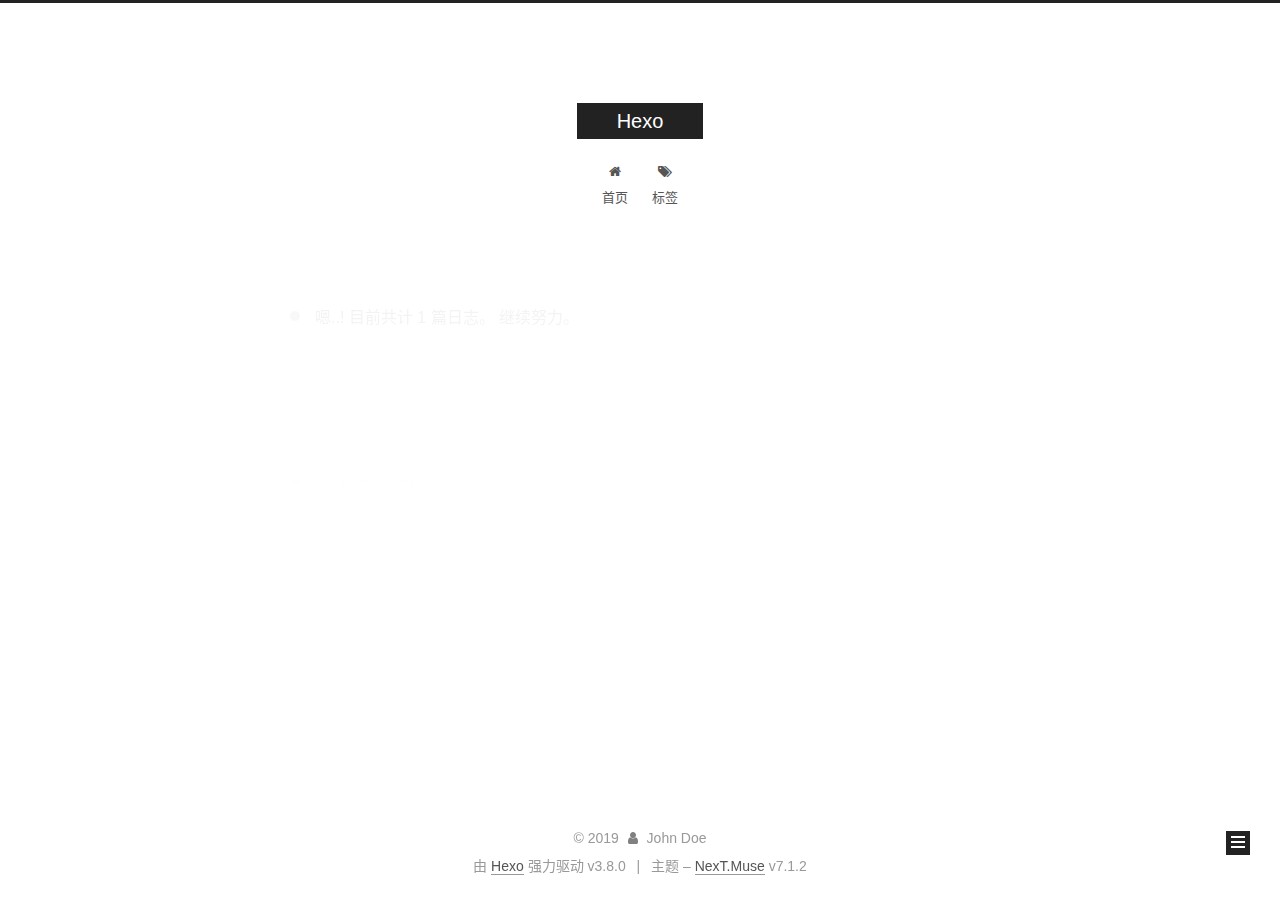
==== archives/index.html @ 029c01fc "Site updated: 2019-06-04 16:49:03" ====
<!DOCTYPE html>












  


<html class="theme-next muse use-motion" lang="zh-CN">
<head><meta name="generator" content="Hexo 3.8.0">
  <meta charset="UTF-8">
<meta http-equiv="X-UA-Compatible" content="IE=edge">
<meta name="viewport" content="width=device-width, initial-scale=1, maximum-scale=2">
<meta name="theme-color" content="#222">
























<link rel="stylesheet" href="/lib/font-awesome/css/font-awesome.min.css?v=4.6.2">

<link rel="stylesheet" href="/css/main.css?v=7.1.2">


  <link rel="apple-touch-icon" sizes="180x180" href="/images/apple-touch-icon-next.png?v=7.1.2">


  <link rel="icon" type="image/png" sizes="32x32" href="/images/favicon-32x32-next.png?v=7.1.2">


  <link rel="icon" type="image/png" sizes="16x16" href="/images/favicon-16x16-next.png?v=7.1.2">


  <link rel="mask-icon" href="/images/logo.svg?v=7.1.2" color="#222">







<script id="hexo.configurations">
  var NexT = window.NexT || {};
  var CONFIG = {
    root: '/',
    scheme: 'Muse',
    version: '7.1.2',
    sidebar: {"position":"left","display":"always","offset":12,"onmobile":false,"dimmer":false},
    back2top: true,
    back2top_sidebar: false,
    fancybox: false,
    fastclick: false,
    lazyload: false,
    tabs: true,
    motion: {"enable":true,"async":false,"transition":{"post_block":"fadeIn","post_header":"slideDownIn","post_body":"slideDownIn","coll_header":"slideLeftIn","sidebar":"slideUpIn"}},
    algolia: {
      applicationID: '',
      apiKey: '',
      indexName: '',
      hits: {"per_page":10},
      labels: {"input_placeholder":"Search for Posts","hits_empty":"We didn't find any results for the search: ${query}","hits_stats":"${hits} results found in ${time} ms"}
    }
  };
</script>


  




  <meta property="og:type" content="website">
<meta property="og:title" content="Hexo">
<meta property="og:url" content="http://yoursite.com/archives/index.html">
<meta property="og:site_name" content="Hexo">
<meta property="og:locale" content="zh-CN">
<meta name="twitter:card" content="summary">
<meta name="twitter:title" content="Hexo">





  
  
  <link rel="canonical" href="http://yoursite.com/archives/">



<script id="page.configurations">
  CONFIG.page = {
    sidebar: "",
  };
</script>

  <title>归档 | Hexo</title>
  












  <noscript>
  <style>
  .use-motion .motion-element,
  .use-motion .brand,
  .use-motion .menu-item,
  .sidebar-inner,
  .use-motion .post-block,
  .use-motion .pagination,
  .use-motion .comments,
  .use-motion .post-header,
  .use-motion .post-body,
  .use-motion .collection-title { opacity: initial; }

  .use-motion .logo,
  .use-motion .site-title,
  .use-motion .site-subtitle {
    opacity: initial;
    top: initial;
  }

  .use-motion .logo-line-before i { left: initial; }
  .use-motion .logo-line-after i { right: initial; }
  </style>
</noscript>

</head>

<body itemscope itemtype="http://schema.org/WebPage" lang="zh-CN">

  
  
    
  

  <div class="container sidebar-position-left page-archive">
    <div class="headband"></div>

    <header id="header" class="header" itemscope itemtype="http://schema.org/WPHeader">
      <div class="header-inner"><div class="site-brand-wrapper">
  <div class="site-meta">
    

    <div class="custom-logo-site-title">
      <a href="/" class="brand" rel="start">
        <span class="logo-line-before"><i></i></span>
        <span class="site-title">Hexo</span>
        <span class="logo-line-after"><i></i></span>
      </a>
    </div>
    
    
  </div>

  <div class="site-nav-toggle">
    <button aria-label="切换导航栏">
      <span class="btn-bar"></span>
      <span class="btn-bar"></span>
      <span class="btn-bar"></span>
    </button>
  </div>
</div>



<nav class="site-nav">
  
    <ul id="menu" class="menu">
      
        
        
        
          
          <li class="menu-item menu-item-home">

    
    
    
      
    

    

    <a href="/" rel="section"><i class="menu-item-icon fa fa-fw fa-home"></i> <br>首页</a>

  </li>
        
        
        
          
          <li class="menu-item menu-item-tags">

    
    
    
      
    

    

    <a href="/tags/" rel="section"><i class="menu-item-icon fa fa-fw fa-tags"></i> <br>标签</a>

  </li>

      
      
    </ul>
  

  
    

    
    
      
      
    
      
      
    
    

  


  

  
</nav>



  



</div>
    </header>

    


    <main id="main" class="main">
      <div class="main-inner">
        <div class="content-wrap">
          
          <div id="content" class="content">
            

  
  
  
  <div class="post-block archive">
    <div id="posts" class="posts-collapse">
      <span class="archive-move-on"></span>

      
      <span class="archive-page-counter">
        
        
        
          
        
        嗯..! 目前共计 1 篇日志。 继续努力。
      </span>
      

      

        
        
        

        
          
          <div class="collection-title">
            <h1 class="archive-year" id="archive-year-2019">2019</h1>
          </div>
        
        

        

  <article class="post post-type-normal" itemscope itemtype="http://schema.org/Article">
    <header class="post-header">

      <h2 class="post-title">
        
          <a class="post-title-link" href="/2019/06/04/FirstPage/" itemprop="url">
            
              <span itemprop="name">FirstPage</span>
            
          </a>
        
      </h2>

      <div class="post-meta">
        <time class="post-time" itemprop="dateCreated" datetime="2019-06-04T15:09:32+08:00" content="2019-06-04">
          06-04
        </time>
      </div>

    </header>
  </article>



      

    </div>
  </div>
  
  
  

  



          </div>
          

        </div>
        
          
  
  <div class="sidebar-toggle">
    <div class="sidebar-toggle-line-wrap">
      <span class="sidebar-toggle-line sidebar-toggle-line-first"></span>
      <span class="sidebar-toggle-line sidebar-toggle-line-middle"></span>
      <span class="sidebar-toggle-line sidebar-toggle-line-last"></span>
    </div>
  </div>

  <aside id="sidebar" class="sidebar">
    <div class="sidebar-inner">

      

      

      <div class="site-overview-wrap sidebar-panel sidebar-panel-active">
        <div class="site-overview">
          <div class="site-author motion-element" itemprop="author" itemscope itemtype="http://schema.org/Person">
            
              <p class="site-author-name" itemprop="name">John Doe</p>
              <div class="site-description motion-element" itemprop="description"></div>
          </div>

          
            <nav class="site-state motion-element">
              
                <div class="site-state-item site-state-posts">
                
                  <a href="/archives">
                
                    <span class="site-state-item-count">1</span>
                    <span class="site-state-item-name">日志</span>
                  </a>
                </div>
              

              

              
            </nav>
          

          

          

          

          

          
          

          
            
          
          

        </div>
      </div>

      

      

    </div>
  </aside>
  


        
      </div>
    </main>

    <footer id="footer" class="footer">
      <div class="footer-inner">
        <div class="copyright">&copy; <span itemprop="copyrightYear">2019</span>
  <span class="with-love" id="animate">
    <i class="fa fa-user"></i>
  </span>
  <span class="author" itemprop="copyrightHolder">John Doe</span>

  

  
</div>


  <div class="powered-by">由 <a href="https://hexo.io" class="theme-link" rel="noopener" target="_blank">Hexo</a> 强力驱动 v3.8.0</div>



  <span class="post-meta-divider">|</span>



  <div class="theme-info">主题 – <a href="https://theme-next.org" class="theme-link" rel="noopener" target="_blank">NexT.Muse</a> v7.1.2</div>




        








        
      </div>
    </footer>

    
      <div class="back-to-top">
        <i class="fa fa-arrow-up"></i>
        
      </div>
    

    

    

    
  </div>

  

<script>
  if (Object.prototype.toString.call(window.Promise) !== '[object Function]') {
    window.Promise = null;
  }
</script>


























  
  <script src="/lib/jquery/index.js?v=2.1.3"></script>

  
  <script src="/lib/velocity/velocity.min.js?v=1.2.1"></script>

  
  <script src="/lib/velocity/velocity.ui.min.js?v=1.2.1"></script>


  


  <script src="/js/utils.js?v=7.1.2"></script>

  <script src="/js/motion.js?v=7.1.2"></script>



  
  


  <script src="/js/schemes/muse.js?v=7.1.2"></script>



  

  


  <script src="/js/next-boot.js?v=7.1.2"></script>


  

  

  

  



  




  

  

  

  

  

  

  

  

  

  

  

  

  

  

</body>
</html>
---- css/main.css ----
/* normalize.css v8.0.1 | MIT License | github.com/necolas/normalize.css */
html {
  line-height: 1.15; /* 1 */
  -webkit-text-size-adjust: 100%; /* 2 */
}
body {
  margin: 0;
}
main {
  display: block;
}
h1 {
  font-size: 2em;
  margin: 0.67em 0;
}
hr {
  box-sizing: content-box; /* 1 */
  height: 0; /* 1 */
  overflow: visible; /* 2 */
}
pre {
  font-family: monospace, monospace; /* 1 */
  font-size: 1em; /* 2 */
}
a {
  background-color: transparent;
}
abbr[title] {
  border-bottom: none; /* 1 */
  text-decoration: underline; /* 2 */
  text-decoration: underline dotted; /* 2 */
}
b,
strong {
  font-weight: bolder;
}
code,
kbd,
samp {
  font-family: monospace, monospace; /* 1 */
  font-size: 1em; /* 2 */
}
small {
  font-size: 80%;
}
sub,
sup {
  font-size: 75%;
  line-height: 0;
  position: relative;
  vertical-align: baseline;
}
sub {
  bottom: -0.25em;
}
sup {
  top: -0.5em;
}
img {
  border-style: none;
}
button,
input,
optgroup,
select,
textarea {
  font-family: inherit; /* 1 */
  font-size: 100%; /* 1 */
  line-height: 1.15; /* 1 */
  margin: 0; /* 2 */
}
button,
input {
/* 1 */
  overflow: visible;
}
button,
select {
/* 1 */
  text-transform: none;
}
button,
[type="button"],
[type="reset"],
[type="submit"] {
  -webkit-appearance: button;
}
button::-moz-focus-inner,
[type="button"]::-moz-focus-inner,
[type="reset"]::-moz-focus-inner,
[type="submit"]::-moz-focus-inner {
  border-style: none;
  padding: 0;
}
button:-moz-focusring,
[type="button"]:-moz-focusring,
[type="reset"]:-moz-focusring,
[type="submit"]:-moz-focusring {
  outline: 1px dotted ButtonText;
}
fieldset {
  padding: 0.35em 0.75em 0.625em;
}
legend {
  box-sizing: border-box; /* 1 */
  color: inherit; /* 2 */
  display: table; /* 1 */
  max-width: 100%; /* 1 */
  padding: 0; /* 3 */
  white-space: normal; /* 1 */
}
progress {
  vertical-align: baseline;
}
textarea {
  overflow: auto;
}
[type="checkbox"],
[type="radio"] {
  box-sizing: border-box; /* 1 */
  padding: 0; /* 2 */
}
[type="number"]::-webkit-inner-spin-button,
[type="number"]::-webkit-outer-spin-button {
  height: auto;
}
[type="search"] {
  -webkit-appearance: textfield; /* 1 */
  outline-offset: -2px; /* 2 */
}
[type="search"]::-webkit-search-decoration {
  -webkit-appearance: none;
}
::-webkit-file-upload-button {
  -webkit-appearance: button; /* 1 */
  font: inherit; /* 2 */
}
details {
  display: block;
}
summary {
  display: list-item;
}
template {
  display: none;
}
[hidden] {
  display: none;
}
::selection {
  background: #262a30;
  color: #fff;
}
body {
  position: relative;
  font-family: 'Lato', "PingFang SC", "Microsoft YaHei", sans-serif;
  font-size: 14px;
  line-height: 2;
  color: #555;
  background: #fff;
}
@media (max-width: 991px) {
  body {
    padding-right: 0 !important;
  }
}
@media (min-width: 1200px) {
  body {
    font-size: 16px;
  }
}
h1,
h2,
h3,
h4,
h5,
h6 {
  margin: 20px 0 15px;
  padding: 0;
  font-weight: bold;
  line-height: 1.5;
  font-family: 'Lato', "PingFang SC", "Microsoft YaHei", sans-serif;
}
h1 {
  font-size: 22px;
}
h1 code {
  font-size: 1em;
}
@media (max-width: 767px) {
  h1 {
    font-size: 18px;
  }
  h1 code {
    font-size: 1em;
  }
}
h2 {
  font-size: 20px;
}
h2 code {
  font-size: 1em;
}
@media (max-width: 767px) {
  h2 {
    font-size: 16px;
  }
  h2 code {
    font-size: 1em;
  }
}
h3 {
  font-size: 18px;
}
h3 code {
  font-size: 1em;
}
@media (max-width: 767px) {
  h3 {
    font-size: 14px;
  }
  h3 code {
    font-size: 1em;
  }
}
h4 {
  font-size: 16px;
}
h4 code {
  font-size: 1em;
}
@media (max-width: 767px) {
  h4 {
    font-size: 12px;
  }
  h4 code {
    font-size: 1em;
  }
}
h5 {
  font-size: 14px;
}
h5 code {
  font-size: 1em;
}
@media (max-width: 767px) {
  h5 {
    font-size: 10px;
  }
  h5 code {
    font-size: 1em;
  }
}
h6 {
  font-size: 12px;
}
h6 code {
  font-size: 1em;
}
@media (max-width: 767px) {
  h6 {
    font-size: 8px;
  }
  h6 code {
    font-size: 1em;
  }
}
p {
  margin: 0 0 20px 0;
}
a,
span.exturl {
  overflow-wrap: break-word;
  word-wrap: break-word;
  background-color: transparent;
  color: #555;
  text-decoration: none;
  outline: none;
  border-bottom: 1px solid #999;
  cursor: pointer;
}
a:hover,
span.exturl:hover {
  color: #222;
  border-bottom-color: #222;
}
video {
  max-width: 100%;
  display: block;
  margin-left: auto;
  margin-right: auto;
}
img {
  display: block;
  margin: auto;
  max-width: 100%;
  height: auto;
}
hr {
  margin: 40px 0;
  height: 3px;
  border: none;
  background-color: #ddd;
  background-image: repeating-linear-gradient(-45deg, #fff, #fff 4px, transparent 4px, transparent 8px);
}
blockquote {
  margin: 0;
  padding: 0 15px;
  color: #666;
  border-left: 4px solid #ddd;
}
blockquote cite::before {
  content: "-";
  padding: 0 5px;
}
dt {
  font-weight: 700;
}
dd {
  margin: 0;
  padding: 0;
}
kbd {
  border: 1px solid #ccc;
  border-radius: 0.2em;
  box-shadow: 0.1em 0.1em 0.2em rgba(0,0,0,0.1);
  background-color: #f9f9f9;
  font-family: inherit;
  background-image: linear-gradient(top, #eee, #fff, #eee);
  padding: 0.1em 0.3em;
  white-space: nowrap;
}
.text-left {
  text-align: left;
}
.text-center {
  text-align: center;
}
.text-right {
  text-align: right;
}
.text-justify {
  text-align: justify;
}
.text-nowrap {
  white-space: nowrap;
}
.text-lowercase {
  text-transform: lowercase;
}
.text-uppercase {
  text-transform: uppercase;
}
.text-capitalize {
  text-transform: capitalize;
}
.center-block {
  display: block;
  margin-left: auto;
  margin-right: auto;
}
.clearfix:before,
.clearfix:after {
  content: " ";
  display: table;
}
.clearfix:after {
  clear: both;
}
.pullquote {
  width: 45%;
}
.pullquote.left {
  float: left;
  margin-left: 5px;
  margin-right: 10px;
}
.pullquote.right {
  float: right;
  margin-left: 10px;
  margin-right: 5px;
}
.affix {
  position: fixed;
}
.translation {
  margin-top: -20px;
  font-size: 14px;
  color: #999;
}
.scrollbar-measure {
  width: 100px;
  height: 100px;
  overflow: scroll;
  position: absolute;
  top: -9999px;
}
.use-motion .motion-element {
  opacity: 0;
}
.table-container {
  margin: 20px 0;
  overflow: auto;
  -webkit-overflow-scrolling: touch;
}
.highlight .table-container {
  margin: 0px;
}
table {
  width: 100%;
  border-collapse: collapse;
  border-spacing: 0;
  font-size: 14px;
}
table > tbody > tr:nth-of-type(odd) {
  background-color: #f9f9f9;
}
table > tbody > tr:hover {
  background-color: #f5f5f5;
}
caption,
th,
td {
  padding: 8px;
  text-align: left;
  vertical-align: middle;
  font-weight: normal;
}
th,
td {
  border: 1px solid #ddd;
  border-bottom: 3px solid #ddd;
}
th {
  padding-bottom: 10px;
  font-weight: 700;
}
td {
  border-bottom-width: 1px;
}
html,
body {
  height: 100%;
}
.container {
  position: relative;
}
.header-inner {
  margin: 0 auto;
  padding: 100px 0 70px;
  width: 700px;
}
@media (min-width: 1200px) {
  .container .header-inner {
    width: 800px;
  }
}
@media (min-width: 1600px) {
  .container .header-inner {
    width: 900px;
  }
}
.main-inner {
  margin: 0 auto;
  width: 700px;
}
@media (min-width: 1200px) {
  .container .main-inner {
    width: 800px;
  }
}
@media (min-width: 1600px) {
  .container .main-inner {
    width: 900px;
  }
}
.footer {
  padding: 20px 0;
}
.footer-inner {
  box-sizing: border-box;
  margin: 0px auto;
  width: 700px;
}
@media (min-width: 1200px) {
  .container .footer-inner {
    width: 800px;
  }
}
@media (min-width: 1600px) {
  .container .footer-inner {
    width: 900px;
  }
}
pre,
.highlight {
  overflow: auto;
  margin: 20px 0;
  padding: 0;
  font-size: 14px;
  color: #4d4d4c;
  background: #f7f7f7;
  line-height: 1.6;
}
pre,
code {
  font-family: consolas, Menlo, "PingFang SC", "Microsoft YaHei", monospace;
}
code {
  overflow-wrap: break-word;
  word-wrap: break-word;
  padding: 2px 4px;
  color: #555;
  background: #eee;
  border-radius: 3px;
  font-size: 14px;
}
pre {
  padding: 10px;
}
pre code {
  padding: 0;
  color: #4d4d4c;
  background: none;
  text-shadow: none;
}
.highlight {
  border-radius: 1px;
}
.highlight pre {
  border: none;
  margin: 0;
  padding: 10px 0;
}
.highlight table {
  margin: 0;
  width: auto;
  border: none;
}
.highlight td {
  border: none;
  padding: 0;
}
.highlight figcaption {
  font-size: 1em;
  color: #4d4d4c;
  line-height: 1em;
  margin-bottom: 1em;
  margin: 0em;
  padding: 0.5em;
  background: #eee;
  border-bottom: 1px solid #e9e9e9;
}
.highlight figcaption:before,
.highlight figcaption:after {
  content: " ";
  display: table;
}
.highlight figcaption:after {
  clear: both;
}
.highlight figcaption a {
  float: right;
  color: #4d4d4c;
}
.highlight figcaption a:hover {
  border-bottom-color: #4d4d4c;
}
.highlight .gutter pre {
  padding-left: 10px;
  padding-right: 10px;
  color: #869194;
  text-align: right;
  background-color: #eff2f3;
}
.highlight .code pre {
  width: 100%;
  padding-left: 10px;
  padding-right: 10px;
  background-color: #f7f7f7;
}
.highlight .line {
  height: 20px;
}
.gutter {
  -webkit-user-select: none;
  -moz-user-select: none;
  -ms-user-select: none;
  user-select: none;
}
.gist table {
  width: auto;
}
.gist table td {
  border: none;
}
pre .deletion {
  background: #fdd;
}
pre .addition {
  background: #dfd;
}
pre .meta {
  color: #8959a8;
}
pre .comment {
  color: #8e908c;
}
pre .variable,
pre .attribute,
pre .tag,
pre .name,
pre .regexp,
pre .ruby .constant,
pre .xml .tag .title,
pre .xml .pi,
pre .xml .doctype,
pre .html .doctype,
pre .css .id,
pre .css .class,
pre .css .pseudo {
  color: #c82829;
}
pre .number,
pre .preprocessor,
pre .built_in,
pre .builtin-name,
pre .literal,
pre .params,
pre .constant,
pre .command {
  color: #f5871f;
}
pre .ruby .class .title,
pre .css .rules .attribute,
pre .string,
pre .symbol,
pre .value,
pre .inheritance,
pre .header,
pre .ruby .symbol,
pre .xml .cdata,
pre .special,
pre .formula {
  color: #718c00;
}
pre .title,
pre .css .hexcolor {
  color: #3e999f;
}
pre .function,
pre .python .decorator,
pre .python .title,
pre .ruby .function .title,
pre .ruby .title .keyword,
pre .perl .sub,
pre .javascript .title,
pre .coffeescript .title {
  color: #4271ae;
}
pre .keyword,
pre .javascript .function {
  color: #8959a8;
}
.posts-expand .post-body img.full-image {
  border: none;
}
.blockquote-center,
.page-home .post-type-quote blockquote,
.page-post-detail .post-type-quote blockquote {
  position: relative;
  margin: 40px 0;
  padding: 0;
  border-left: none;
  text-align: center;
}
.blockquote-center::before,
.page-home .post-type-quote blockquote::before,
.page-post-detail .post-type-quote blockquote::before,
.blockquote-center::after,
.page-home .post-type-quote blockquote::after,
.page-post-detail .post-type-quote blockquote::after {
  position: absolute;
  content: ' ';
  display: block;
  width: 100%;
  height: 24px;
  opacity: 0.2;
  background-repeat: no-repeat;
  background-position: 0 -6px;
  background-size: 22px 22px;
}
.blockquote-center::before,
.page-home .post-type-quote blockquote::before,
.page-post-detail .post-type-quote blockquote::before {
  top: -20px;
  background-image: url("../images/quote-l.svg");
  border-top: 1px solid #ccc;
}
.blockquote-center::after,
.page-home .post-type-quote blockquote::after,
.page-post-detail .post-type-quote blockquote::after {
  bottom: -20px;
  background-image: url("../images/quote-r.svg");
  border-bottom: 1px solid #ccc;
  background-position: 100% 8px;
}
.blockquote-center p,
.page-home .post-type-quote blockquote p,
.page-post-detail .post-type-quote blockquote p,
.blockquote-center div,
.page-home .post-type-quote blockquote div,
.page-post-detail .post-type-quote blockquote div {
  text-align: center;
}
.post .post-body .group-picture img {
  box-sizing: border-box;
  padding: 0 3px;
  border: none;
}
.post .group-picture-row {
  overflow: hidden;
  margin-top: 6px;
}
.post .group-picture-row:first-child {
  margin-top: 0;
}
.post .group-picture-column {
  float: left;
}
.page-post-detail .post-body .group-picture-column {
  float: none;
  margin-top: 10px;
  width: auto !important;
}
.page-post-detail .post-body .group-picture-column img {
  margin: 0 auto;
}
.page-archive .group-picture-container {
  overflow: hidden;
}
.page-archive .group-picture-row {
  float: left;
}
.page-archive .group-picture-row:first-child {
  margin-top: 6px;
}
.page-archive .group-picture-column {
  max-width: 150px;
  max-height: 150px;
}
.post-body .label {
  display: inline;
  padding: 0 2px;
}
.post-body .label.default {
  background-color: #f0f0f0;
}
.post-body .label.primary {
  background-color: #efe6f7;
}
.post-body .label.info {
  background-color: #e5f2f8;
}
.post-body .label.success {
  background-color: #e7f4e9;
}
.post-body .label.warning {
  background-color: #fcf6e1;
}
.post-body .label.danger {
  background-color: #fae8eb;
}
.post-body .note {
  position: relative;
  padding: 15px;
  margin-bottom: 20px;
  border: 1px solid #eee;
  border-left-width: 5px;
  border-radius: 3px;
}
.post-body .note h2,
.post-body .note h3,
.post-body .note h4,
.post-body .note h5,
.post-body .note h6 {
  margin-top: 0;
  margin-bottom: 0;
  border-bottom: initial;
  padding-top: 0 !important;
}
.post-body .note p:first-child,
.post-body .note ul:first-child,
.post-body .note ol:first-child,
.post-body .note table:first-child,
.post-body .note pre:first-child,
.post-body .note blockquote:first-child {
  margin-top: 0;
}
.post-body .note p:last-child,
.post-body .note ul:last-child,
.post-body .note ol:last-child,
.post-body .note table:last-child,
.post-body .note pre:last-child,
.post-body .note blockquote:last-child {
  margin-bottom: 0;
}
.post-body .note.default {
  border-left-color: #777;
}
.post-body .note.default h2,
.post-body .note.default h3,
.post-body .note.default h4,
.post-body .note.default h5,
.post-body .note.default h6 {
  color: #777;
}
.post-body .note.primary {
  border-left-color: #6f42c1;
}
.post-body .note.primary h2,
.post-body .note.primary h3,
.post-body .note.primary h4,
.post-body .note.primary h5,
.post-body .note.primary h6 {
  color: #6f42c1;
}
.post-body .note.info {
  border-left-color: #428bca;
}
.post-body .note.info h2,
.post-body .note.info h3,
.post-body .note.info h4,
.post-body .note.info h5,
.post-body .note.info h6 {
  color: #428bca;
}
.post-body .note.success {
  border-left-color: #5cb85c;
}
.post-body .note.success h2,
.post-body .note.success h3,
.post-body .note.success h4,
.post-body .note.success h5,
.post-body .note.success h6 {
  color: #5cb85c;
}
.post-body .note.warning {
  border-left-color: #f0ad4e;
}
.post-body .note.warning h2,
.post-body .note.warning h3,
.post-body .note.warning h4,
.post-body .note.warning h5,
.post-body .note.warning h6 {
  color: #f0ad4e;
}
.post-body .note.danger {
  border-left-color: #d9534f;
}
.post-body .note.danger h2,
.post-body .note.danger h3,
.post-body .note.danger h4,
.post-body .note.danger h5,
.post-body .note.danger h6 {
  color: #d9534f;
}
.post-body .tabs {
  position: relative;
  display: block;
  margin-bottom: 20px;
  padding-top: 10px;
}
.post-body .tabs ul.nav-tabs {
  margin: 0;
  padding: 0;
  display: flex;
  flex-wrap: wrap;
  margin-bottom: -1px;
}
@media (max-width: 413px) {
  .post-body .tabs ul.nav-tabs {
    display: block;
    margin-bottom: 5px;
  }
}
.post-body .tabs ul.nav-tabs li.tab {
  flex-grow: 1;
  list-style-type: none;
  border-top: 3px solid transparent;
  border-right: 1px solid transparent;
  border-bottom: 1px solid #ddd;
  border-left: 1px solid transparent;
}
@media (max-width: 413px) {
  .post-body .tabs ul.nav-tabs li.tab {
    border-top: 1px solid transparent;
    border-right: 1px solid transparent;
    border-bottom: 1px solid transparent;
    border-left: 3px solid transparent;
  }
}
.post-body .tabs ul.nav-tabs li.tab a {
  text-align: center;
  outline: 0;
  border-bottom: initial;
  display: block;
  line-height: 1.8em;
  padding: 0.25em 0.75em;
  transition-duration: 0.2s;
  transition-timing-function: ease-out;
  transition-delay: 0s;
}
.post-body .tabs ul.nav-tabs li.tab a i {
  width: 1.285714285714286em;
}
.post-body .tabs ul.nav-tabs li.tab.active {
  border-top: 3px solid #fc6423;
  border-right: 1px solid #ddd;
  border-bottom: 1px solid transparent;
  border-left: 1px solid #ddd;
}
@media (max-width: 413px) {
  .post-body .tabs ul.nav-tabs li.tab.active {
    border-top: 1px solid #ddd;
    border-right: 1px solid #ddd;
    border-bottom: 1px solid #ddd;
    border-left: 3px solid #fc6423;
  }
}
.post-body .tabs ul.nav-tabs li.tab.active a {
  cursor: default;
  color: #555;
}
.post-body .tabs .tab-content .tab-pane {
  border: 1px solid #ddd;
  padding: 20px 20px 0 20px;
}
.post-body .tabs .tab-content .tab-pane:not(.active) {
  display: none;
}
.post-body .tabs .tab-content .tab-pane.active {
  display: block;
}
.btn {
  display: inline-block;
  padding: 0 20px;
  font-size: 14px;
  color: #fff;
  background: #222;
  border: 2px solid #222;
  text-decoration: none;
  border-radius: 0;
  transition-property: background-color;
  transition-duration: 0.2s;
  transition-timing-function: ease-in-out;
  transition-delay: 0s;
  line-height: 2;
}
.btn:hover {
  border-color: #222;
  color: #222;
  background: #fff;
}
.btn +.btn {
  margin: 0 0 8px 8px;
}
.btn .fa-fw {
  width: 1.285714285714286em;
  text-align: left;
}
.btn-bar {
  display: block;
  width: 22px;
  height: 2px;
  background: #555;
  border-radius: 1px;
}
.btn-bar+.btn-bar {
  margin-top: 4px;
}
.pagination {
  margin: 120px 0 40px;
  text-align: center;
  border-top: 1px solid #eee;
}
.page-number-basic,
.pagination .prev,
.pagination .next,
.pagination .page-number,
.pagination .space {
  display: inline-block;
  position: relative;
  top: -1px;
  margin: 0 10px;
  padding: 0 11px;
}
@media (max-width: 767px) {
  .page-number-basic,
  .pagination .prev,
  .pagination .next,
  .pagination .page-number,
  .pagination .space {
    margin: 0 5px;
  }
}
.pagination .prev,
.pagination .next,
.pagination .page-number {
  border-bottom: 0;
  border-top: 1px solid #eee;
  transition-property: border-color;
  transition-duration: 0.2s;
  transition-timing-function: ease-in-out;
  transition-delay: 0s;
}
.pagination .prev:hover,
.pagination .next:hover,
.pagination .page-number:hover {
  border-top-color: #222;
}
.pagination .space {
  padding: 0;
  margin: 0;
}
.pagination .prev {
  margin-left: 0;
}
.pagination .next {
  margin-right: 0;
}
.pagination .page-number.current {
  color: #fff;
  background: #ccc;
  border-top-color: #ccc;
}
@media (max-width: 767px) {
  .pagination {
    border-top: none;
  }
  .pagination .prev,
  .pagination .next,
  .pagination .page-number {
    margin-bottom: 10px;
    border-top: 0;
    border-bottom: 1px solid #eee;
    padding: 0 10px;
  }
  .pagination .prev:hover,
  .pagination .next:hover,
  .pagination .page-number:hover {
    border-bottom-color: #222;
  }
}
.comments {
  margin: 60px 20px 0;
}
.back-to-top {
  box-sizing: border-box;
  position: fixed;
  bottom: -100px;
  right: 30px;
  z-index: 1050;
  padding: 0 6px;
  width: 24px;
  background: #222;
  font-size: 12px;
  opacity: 1;
  color: #fff;
  cursor: pointer;
  text-align: center;
  transition-property: bottom;
  transition-duration: 0.2s;
  transition-timing-function: ease-in-out;
  transition-delay: 0s;
}
.back-to-top.back-to-top-on {
  bottom: 19px;
}
@media (max-width: 991px) {
  .back-to-top {
    opacity: 0.8;
    right: 20px;
  }
}
.header {
  background: transparent;
}
.header-inner {
  position: relative;
}
.headband {
  height: 3px;
  background: #222;
}
.site-meta {
  margin: 0;
  text-align: center;
}
@media (max-width: 767px) {
  .site-meta {
    text-align: center;
  }
}
.brand {
  position: relative;
  display: inline-block;
  padding: 0 40px;
  color: #fff;
  background: #222;
  border-bottom: none;
}
.brand:hover {
  color: #fff;
}
.logo {
  display: inline-block;
  margin-right: 5px;
  line-height: 36px;
  vertical-align: top;
}
.site-title {
  display: inline-block;
  vertical-align: top;
  line-height: 36px;
  font-size: 20px;
  font-weight: normal;
  font-family: 'Lato', "PingFang SC", "Microsoft YaHei", sans-serif;
}
.site-subtitle {
  margin-top: 10px;
  font-size: 13px;
  color: #999;
}
.use-motion .brand {
  opacity: 0;
}
.use-motion .logo,
.use-motion .site-title,
.use-motion .site-subtitle,
.use-motion .custom-logo-image {
  opacity: 0;
  position: relative;
  top: -10px;
}
.site-nav-toggle {
  display: none;
  position: absolute;
  top: 10px;
  left: 10px;
}
@media (max-width: 767px) {
  .site-nav-toggle {
    display: block;
  }
}
.site-nav-toggle button {
  margin-top: 2px;
  padding: 9px 10px;
  background: transparent;
  border: none;
}
@media (max-width: 767px) {
  .site-nav {
    display: none;
    margin: 0 -10px;
    padding: 0 10px;
    clear: both;
    border-top: 1px solid #ddd;
  }
}
@media (min-width: 768px) and (max-width: 991px) {
  .site-nav {
    display: block !important;
  }
}
@media (min-width: 992px) {
  .site-nav {
    display: block !important;
  }
}
.menu {
  margin-top: 20px;
  padding-left: 0;
  text-align: center;
}
.menu .menu-item {
  display: inline-block;
  margin: 0 10px;
  list-style: none;
}
@media (max-width: 767px) {
  .menu .menu-item {
    margin-top: 10px;
  }
}
.menu .menu-item a,
.menu .menu-item span.exturl {
  display: block;
  font-size: 13px;
  line-height: inherit;
  border-bottom: 1px solid transparent;
  transition-property: border-color;
  transition-duration: 0.2s;
  transition-timing-function: ease-in-out;
  transition-delay: 0s;
}
.menu .menu-item a:hover,
.menu .menu-item span.exturl:hover {
  border-bottom-color: #222;
}
.menu .menu-item .fa {
  margin-right: 5px;
}
.use-motion .menu-item {
  opacity: 0;
}
.post-body {
  overflow-wrap: break-word;
  word-wrap: break-word;
  font-family: 'Lato', "PingFang SC", "Microsoft YaHei", sans-serif;
}
.post-body span.exturl .fa {
  font-size: 14px;
  margin-left: 4px;
}
.post-body .fancybox img {
  display: block !important;
  margin: 0 auto;
  cursor: pointer;
  cursor: zoom-in;
}
.post-body .image-caption,
.post-body .figure .caption {
  margin: -20px auto 15px;
  text-align: center;
  font-size: 14px;
  color: #999;
  font-weight: bold;
  line-height: 1;
}
.post-sticky-flag {
  display: inline-block;
  font-size: 16px;
  transform: rotate(30deg);
}
.use-motion .post-block,
.use-motion .pagination,
.use-motion .comments {
  opacity: 0;
}
.use-motion .post-header {
  opacity: 0;
}
.use-motion .post-body {
  opacity: 0;
}
.use-motion .collection-title {
  opacity: 0;
}
.posts-expand {
  padding-top: 40px;
}
@media (max-width: 767px) {
  .posts-expand {
    margin: 0 20px;
  }
  .post-body pre .gutter pre {
    padding-right: 10px;
  }
  .post-body .highlight {
    margin-left: 0px;
    margin-right: 0px;
    padding: 0;
  }
  .post-body .highlight .gutter pre {
    padding-right: 10px;
  }
}
@media (min-width: 992px) {
  .posts-expand .post-body {
    text-align: justify;
  }
}
@media (max-width: 991px) {
  .posts-expand .post-body {
    text-align: justify;
  }
}
.posts-expand .post-body h2,
.posts-expand .post-body h3,
.posts-expand .post-body h4,
.posts-expand .post-body h5,
.posts-expand .post-body h6 {
  padding-top: 10px;
}
.posts-expand .post-body h2 .header-anchor,
.posts-expand .post-body h3 .header-anchor,
.posts-expand .post-body h4 .header-anchor,
.posts-expand .post-body h5 .header-anchor,
.posts-expand .post-body h6 .header-anchor {
  float: right;
  margin-left: 10px;
  color: #ccc;
  border-bottom-style: none;
  visibility: hidden;
}
.posts-expand .post-body h2 .header-anchor:hover,
.posts-expand .post-body h3 .header-anchor:hover,
.posts-expand .post-body h4 .header-anchor:hover,
.posts-expand .post-body h5 .header-anchor:hover,
.posts-expand .post-body h6 .header-anchor:hover {
  color: inherit;
}
.posts-expand .post-body h2:hover .header-anchor,
.posts-expand .post-body h3:hover .header-anchor,
.posts-expand .post-body h4:hover .header-anchor,
.posts-expand .post-body h5:hover .header-anchor,
.posts-expand .post-body h6:hover .header-anchor {
  visibility: visible;
}
.posts-expand .post-body img {
  box-sizing: border-box;
  margin: 0 auto 25px;
  padding: 3px;
  border: 1px solid #ddd;
}
@media (max-width: 767px) {
  .posts-collapse {
    margin: 0 20px;
  }
  .posts-collapse .post-title,
  .posts-collapse .post-meta {
    display: block;
    width: auto;
    text-align: left;
  }
}
.posts-collapse {
  position: relative;
  z-index: 1010;
  margin-left: 55px;
}
.posts-collapse::after {
  content: " ";
  position: absolute;
  top: 20px;
  left: 0;
  margin-left: -2px;
  width: 4px;
  height: 100%;
  background: #f5f5f5;
  z-index: -1;
}
@media (max-width: 767px) {
  .posts-collapse {
    margin: 0 20px;
  }
}
.posts-collapse .collection-title {
  position: relative;
  margin: 60px 0;
}
.posts-collapse .collection-title h1,
.posts-collapse .collection-title h2 {
  margin-left: 20px;
}
.posts-collapse .collection-title small {
  color: #bbb;
  margin-left: 5px;
}
.posts-collapse .collection-title::before {
  content: " ";
  position: absolute;
  left: 0;
  top: 50%;
  margin-left: -4px;
  margin-top: -4px;
  width: 8px;
  height: 8px;
  background: #bbb;
  border-radius: 50%;
}
.posts-collapse .post {
  margin: 30px 0;
}
.posts-collapse .post-header {
  position: relative;
  transition-duration: 0.2s;
  transition-timing-function: ease-in-out;
  transition-delay: 0s;
  transition-property: border;
  border-bottom: 1px dashed #ccc;
}
.posts-collapse .post-header::before {
  content: " ";
  position: absolute;
  left: 0;
  top: 12px;
  width: 6px;
  height: 6px;
  margin-left: -4px;
  background: #bbb;
  border-radius: 50%;
  border: 1px solid #fff;
  transition-duration: 0.2s;
  transition-timing-function: ease-in-out;
  transition-delay: 0s;
  transition-property: background;
}
.posts-collapse .post-header:hover {
  border-bottom-color: #666;
}
.posts-collapse .post-header:hover::before {
  background: #222;
}
.posts-collapse .post-meta {
  position: absolute;
  font-size: 12px;
  left: 20px;
  top: 5px;
}
.posts-collapse .post-comments-count {
  display: none;
}
.posts-collapse .post-title {
  margin-left: 60px;
  font-size: 16px;
  font-weight: normal;
  line-height: inherit;
}
.posts-collapse .post-title::after {
  margin-left: 3px;
  opacity: 0.6;
}
.posts-collapse .post-title a,
.posts-collapse .post-title span.exturl {
  color: #666;
  border-bottom: none;
}
.page-home .post-type-quote .post-header,
.page-post-detail .post-type-quote .post-header,
.page-home .post-type-quote .post-tags,
.page-post-detail .post-type-quote .post-tags {
  display: none;
}
.posts-expand .post-title {
  overflow-wrap: break-word;
  word-wrap: break-word;
  text-align: center;
  font-weight: 400;
}
.posts-expand .post-title-link {
  display: inline-block;
  position: relative;
  color: #555;
  border-bottom: none;
  line-height: 1.2;
  vertical-align: top;
}
.posts-expand .post-title-link::before {
  content: "";
  position: absolute;
  width: 100%;
  height: 2px;
  bottom: 0;
  left: 0;
  background-color: #000;
  visibility: hidden;
  transform: scaleX(0);
  transition-duration: 0.2s;
  transition-timing-function: ease-in-out;
  transition-delay: 0s;
}
.posts-expand .post-title-link:hover::before {
  visibility: visible;
  transform: scaleX(1);
}
.posts-expand .post-title-link .fa {
  font-size: 20px;
  margin-left: 5px;
}
.posts-expand .post-meta {
  margin: 3px 0 60px 0;
  color: #999;
  font-family: 'Lato', "PingFang SC", "Microsoft YaHei", sans-serif;
  font-size: 12px;
  text-align: center;
}
.posts-expand .post-meta .post-category-list {
  display: inline-block;
  margin: 0;
  padding: 3px;
}
.posts-expand .post-meta .post-category-list-link {
  color: #999;
}
.posts-expand .post-meta .post-description {
  font-size: 14px;
  margin-top: 2px;
}
.posts-expand .post-meta time {
  border-bottom: 1px dashed #999;
  cursor: help;
}
.post-meta-divider {
  margin: 0 0.5em;
}
.post-meta-item-icon {
  margin-right: 3px;
}
@media (min-width: 768px) and (max-width: 991px) {
  .post-meta-item-icon {
    display: inline-block;
  }
}
@media (max-width: 767px) {
  .post-meta-item-icon {
    display: inline-block;
  }
}
@media (min-width: 768px) and (max-width: 991px) {
  .post-meta-item-text {
    display: none;
  }
}
@media (max-width: 767px) {
  .post-meta-item-text {
    display: none;
  }
}
.post-button {
  margin-top: 40px;
}
.posts-expand .post-tags {
  margin-top: 40px;
  text-align: center;
}
.posts-expand .post-tags a {
  display: inline-block;
  margin-right: 10px;
  font-size: 13px;
}
.post-nav {
  display: table;
  margin-top: 15px;
  width: 100%;
  border-top: 1px solid #eee;
}
.post-nav-divider {
  display: table-cell;
  width: 10%;
}
.post-nav-item {
  display: table-cell;
  padding: 10px 0 0 0;
  width: 45%;
  vertical-align: top;
}
.post-nav-item a {
  position: relative;
  display: block;
  line-height: 25px;
  font-size: 14px;
  color: #555;
  border-bottom: none;
}
.post-nav-item a:hover {
  color: #222;
  border-bottom: none;
}
.post-nav-item a:active {
  top: 2px;
}
.post-nav-item .fa {
  font-size: 12px;
  margin-right: 5px;
}
.post-nav-next a {
  padding-left: 5px;
}
.post-nav-prev {
  text-align: right;
}
.post-nav-prev a {
  padding-right: 5px;
}
.post-nav-prev .fa {
  margin-left: 5px;
}
.posts-expand .post-eof {
  margin: 80px auto 60px;
  width: 8%;
  height: 1px;
  background: #ccc;
  text-align: center;
}
.post:last-child .post-eof {
  display: none;
}
.post-gallery {
  display: table;
  table-layout: fixed;
  width: 100%;
  border-collapse: separate;
}
.post-gallery-row {
  display: table-row;
}
.post-gallery .post-gallery-img {
  display: table-cell;
  text-align: center;
  vertical-align: middle;
  border: none;
}
.post-gallery .post-gallery-img img {
  max-width: 100%;
  max-height: 100%;
  border: none;
}
.fancybox-close,
.fancybox-close:hover {
  border: none;
}
.rtl.post-body p,
.rtl.post-body a,
.rtl.post-body h1,
.rtl.post-body h2,
.rtl.post-body h3,
.rtl.post-body h4,
.rtl.post-body h5,
.rtl.post-body h6,
.rtl.post-body li,
.rtl.post-body ul,
.rtl.post-body ol {
  direction: rtl;
  font-family: UKIJ Ekran;
}
.rtl.post-title {
  font-family: UKIJ Ekran;
}
.sidebar {
  position: fixed;
  right: 0;
  top: 0;
  bottom: 0;
  width: 0;
  z-index: 1040;
  box-shadow: inset 0 2px 6px #000;
  background: #222;
}
.sidebar a,
.sidebar span.exturl {
  color: #999;
  border-bottom-color: #555;
}
.sidebar a:hover,
.sidebar span.exturl:hover {
  color: #eee;
  border-bottom-color: #eee;
}
@media (max-width: 991px) {
  .sidebar {
    display: none;
  }
}
.sidebar-inner {
  position: relative;
  padding: 20px 10px;
  color: #999;
  text-align: center;
}
.site-overview-wrap {
  overflow: hidden;
}
.site-overview {
  overflow-y: auto;
  overflow-x: hidden;
}
.cc-license {
  margin-top: 10px;
  text-align: center;
}
.cc-license .cc-opacity {
  opacity: 0.7;
  border-bottom: none;
}
.cc-license .cc-opacity:hover {
  opacity: 0.9;
}
.cc-license img {
  display: inline-block;
}
.sidebar-toggle {
  position: fixed;
  right: 30px;
  bottom: 45px;
  width: 14px;
  height: 14px;
  padding: 5px;
  background: #222;
  line-height: 0;
  z-index: 1050;
  cursor: pointer;
}
@media (max-width: 991px) {
  .sidebar-toggle {
    opacity: 0.8;
    right: 20px;
    display: none;
  }
}
.sidebar-toggle-line {
  position: relative;
  display: inline-block;
  vertical-align: top;
  height: 2px;
  width: 100%;
  background: #fff;
  margin-top: 3px;
}
.sidebar-toggle-line:first-child {
  margin-top: 0;
}
.site-author-image {
  display: block;
  margin: 0 auto;
  padding: 2px;
  max-width: 96px;
  height: auto;
  border: 2px solid #333;
  opacity: 1;
}
.site-author-name {
  margin: 5px 0 0;
  text-align: center;
  color: #f5f5f5;
  font-weight: normal;
}
.site-description {
  margin-top: 5px;
  text-align: center;
  font-size: 14px;
  color: #999;
}
.links-of-author {
  margin-top: 20px;
}
.links-of-author a,
.links-of-author span.exturl {
  display: inline-block;
  vertical-align: middle;
  margin-right: 10px;
  margin-bottom: 10px;
  border-bottom-color: #555;
  font-size: 13px;
}
.links-of-author a:before,
.links-of-author span.exturl:before {
  display: inline-block;
  vertical-align: middle;
  margin-right: 3px;
  content: " ";
  width: 4px;
  height: 4px;
  border-radius: 50%;
  background: #c6ffb8;
}
.feed-link,
.chat {
  margin-top: 10px;
}
.feed-link a,
.chat a {
  display: inline-block;
  padding: 0 15px;
  color: #fc6423;
  border: 1px solid #fc6423 !important;
  border-radius: 4px;
}
.feed-link a i,
.chat a i {
  color: #fc6423;
  font-size: 14px;
}
.feed-link a:hover,
.chat a:hover {
  color: #fff;
  background: #fc6423;
}
.feed-link a:hover i,
.chat a:hover i {
  color: #fff;
}
.links-of-blogroll {
  margin-top: 10px;
  font-size: 13px;
}
.links-of-blogroll-title {
  margin-top: 0;
  font-size: 14px;
  font-weight: 600;
}
.links-of-blogroll-list {
  margin: 0;
  padding: 0;
  list-style: none;
}
.links-of-blogroll-item {
  padding: 2px 10px;
}
.links-of-blogroll-item a,
.links-of-blogroll-item span.exturl {
  max-width: 280px;
  box-sizing: border-box;
  display: inline-block;
  overflow: hidden;
  white-space: nowrap;
  text-overflow: ellipsis;
}
.sidebar-nav {
  margin: 0 0 20px;
  padding-left: 0;
}
.sidebar-nav li {
  display: inline-block;
  cursor: pointer;
  border-bottom: 1px solid transparent;
  font-size: 14px;
  color: #555;
}
.sidebar-nav li:hover {
  color: #f5f5f5;
}
.page-post-detail .sidebar-nav-toc {
  padding: 0 5px;
}
.page-post-detail .sidebar-nav-overview {
  margin-left: 10px;
}
.sidebar-nav .sidebar-nav-active {
  color: #87daff;
  border-bottom-color: #87daff;
}
.sidebar-nav .sidebar-nav-active:hover {
  color: #87daff;
}
.sidebar-panel {
  display: none;
}
.sidebar-panel-active {
  display: block;
}
.site-state {
  display: flex;
  justify-content: center;
  overflow: hidden;
  line-height: 1.4;
  white-space: nowrap;
  text-align: center;
  margin-top: 10px;
}
.site-state-item {
  padding: 0 15px;
  border-left: 1px solid #333;
}
.site-state-item:first-child {
  border-left: none;
}
.site-state-item a {
  border-bottom: none;
}
.site-state-item-count {
  display: block;
  text-align: center;
  color: inherit;
  font-weight: 600;
  font-size: 18px;
}
.site-state-item-name {
  font-size: 13px;
  color: inherit;
}
.post-toc-empty {
  font-size: 14px;
  color: #666;
}
.post-toc-wrap {
  overflow: hidden;
}
.post-toc {
  overflow: auto;
}
.post-toc ol {
  margin: 0;
  padding: 0 2px 5px 10px;
  text-align: left;
  list-style: none;
  font-size: 14px;
}
.post-toc ol > ol {
  padding-left: 0;
}
.post-toc ol a {
  transition-duration: 0.2s;
  transition-timing-function: ease-in-out;
  transition-delay: 0s;
  transition-property: all;
  color: #999;
  border-bottom-color: #555;
}
.post-toc ol a:hover {
  color: #ccc;
  border-bottom-color: #ccc;
}
.post-toc .nav-item {
  overflow: hidden;
  text-overflow: ellipsis;
  white-space: nowrap;
  line-height: 1.8;
}
.post-toc .nav .nav-child {
  display: none;
}
.post-toc .nav .active > .nav-child {
  display: block;
}
.post-toc .nav .active-current > .nav-child {
  display: block;
}
.post-toc .nav .active-current > .nav-child > .nav-item {
  display: block;
}
.post-toc .nav .active > a {
  color: #87daff;
  border-bottom-color: #87daff;
}
.post-toc .nav .active-current > a {
  color: #87daff;
}
.post-toc .nav .active-current > a:hover {
  color: #87daff;
}
.footer {
  font-size: 14px;
  color: #999;
}
.footer img {
  border: none;
}
.footer-inner {
  text-align: center;
}
.with-love {
  display: inline-block;
  margin: 0 5px;
  color: #808080;
}
.powered-by,
.theme-info {
  display: inline-block;
}
@-moz-keyframes iconAnimate {
  0%, 100% {
    transform: scale(1);
  }
  10%, 30% {
    transform: scale(0.9);
  }
  20%, 40%, 60%, 80% {
    transform: scale(1.1);
  }
  50%, 70% {
    transform: scale(1.1);
  }
}
@-webkit-keyframes iconAnimate {
  0%, 100% {
    transform: scale(1);
  }
  10%, 30% {
    transform: scale(0.9);
  }
  20%, 40%, 60%, 80% {
    transform: scale(1.1);
  }
  50%, 70% {
    transform: scale(1.1);
  }
}
@-o-keyframes iconAnimate {
  0%, 100% {
    transform: scale(1);
  }
  10%, 30% {
    transform: scale(0.9);
  }
  20%, 40%, 60%, 80% {
    transform: scale(1.1);
  }
  50%, 70% {
    transform: scale(1.1);
  }
}
@keyframes iconAnimate {
  0%, 100% {
    transform: scale(1);
  }
  10%, 30% {
    transform: scale(0.9);
  }
  20%, 40%, 60%, 80% {
    transform: scale(1.1);
  }
  50%, 70% {
    transform: scale(1.1);
  }
}
.local-search-pop-overlay {
  position: fixed;
  width: 100%;
  height: 100%;
  top: 0;
  left: 0;
  z-index: 2080;
  background-color: rgba(0,0,0,0.3);
}
.local-search-popup {
  display: none;
  position: fixed;
  top: 10%;
  left: 50%;
  margin-left: -350px;
  width: 700px;
  height: 80%;
  padding: 0;
  background: #fff;
  color: #333;
  z-index: 9999;
  border-radius: 5px;
}
@media (max-width: 767px) {
  .local-search-popup {
    padding: 0;
    top: 0;
    left: 0;
    margin: 0;
    width: 100%;
    height: 100%;
    border-radius: 0;
  }
}
.local-search-popup ul.search-result-list {
  padding: 0;
  margin: 0 5px;
}
.local-search-popup p.search-result {
  border-bottom: 1px dashed #ccc;
  padding: 5px 0;
}
.local-search-popup a.search-result-title {
  font-weight: bold;
  font-size: 16px;
}
.local-search-popup .search-keyword {
  border-bottom: 1px dashed #f00;
  font-weight: bold;
  color: #f00;
}
.local-search-popup .local-search-header {
  padding: 5px;
  height: 36px;
  background: #f5f5f5;
  border-top-left-radius: 5px;
  border-top-right-radius: 5px;
}
.local-search-popup #local-search-result {
  overflow: auto;
  position: relative;
  padding: 5px 25px;
  height: calc(100% - 55px);
}
.local-search-popup .local-search-input-wrapper {
  display: inline-block;
  width: calc(100% - 90px);
  height: 36px;
  line-height: 36px;
  padding: 0 5px;
}
.local-search-popup .local-search-input-wrapper input {
  padding: 8px 0;
  height: 20px;
  display: block;
  width: 100%;
  outline: none;
  border: none;
  background: transparent;
  vertical-align: middle;
}
.local-search-popup .search-icon,
.local-search-popup .popup-btn-close {
  display: inline-block;
  font-size: 18px;
  color: #999;
  height: 36px;
  width: 18px;
  padding-left: 10px;
  padding-right: 10px;
}
.local-search-popup .search-icon {
  float: left;
}
.local-search-popup .popup-btn-close {
  border-left: 1px solid #eee;
  float: right;
  cursor: pointer;
}
.local-search-popup #no-result {
  position: absolute;
  left: 50%;
  top: 50%;
  transform: translate(-50%, -50%);
  color: #ccc;
}
.page-archive .archive-page-counter {
  position: relative;
  top: 3px;
  left: 20px;
}
@media (max-width: 767px) {
  .page-archive .archive-page-counter {
    top: 5px;
  }
}
.page-archive .posts-collapse .archive-move-on {
  position: absolute;
  top: 11px;
  left: 0;
  margin-left: -6px;
  width: 10px;
  height: 10px;
  opacity: 0.5;
  background: #555;
  border: 1px solid #fff;
  border-radius: 50%;
}
.page-archive .fa-external-link {
  font-size: 15px;
  margin-left: 5px;
}
.category-all-page .category-all-title {
  text-align: center;
}
.category-all-page .category-all {
  margin-top: 20px;
}
.category-all-page .category-list {
  margin: 0;
  padding: 0;
  list-style: none;
}
.category-all-page .category-list-item {
  margin: 5px 10px;
}
.category-all-page .category-list-count {
  color: #bbb;
}
.category-all-page .category-list-count:before {
  display: inline;
  content: " (";
}
.category-all-page .category-list-count:after {
  display: inline;
  content: ") ";
}
.category-all-page .category-list-child {
  padding-left: 10px;
}
#event-list {
  padding-left: 30px;
}
#event-list hr {
  margin: 20px 0 45px 0 !important;
  background: #222;
}
#event-list hr:after {
  display: inline-block;
  content: 'NOW';
  background: #222;
  color: #fff;
  font-weight: bold;
  text-align: right;
  padding: 0 5px;
}
#event-list li.event {
  margin: 20px 0px;
  background: #f9f9f9;
  padding-left: 10px;
  min-height: 40px;
}
#event-list li.event h2.event-summary {
  margin: 0;
  padding-bottom: 3px;
}
#event-list li.event h2.event-summary:before {
  display: inline-block;
  font-family: FontAwesome;
  font-size: 8px;
  content: '\f111';
  vertical-align: middle;
  margin-right: 25px;
  color: #bbb;
}
#event-list li.event span.event-relative-time {
  display: inline-block;
  font-size: 12px;
  font-weight: 400;
  padding-left: 12px;
  color: #bbb;
}
#event-list li.event span.event-details {
  display: block;
  color: #bbb;
  margin-left: 56px;
  padding-top: 3px;
  padding-bottom: 6px;
  text-indent: -24px;
  line-height: 18px;
}
#event-list li.event span.event-details:before {
  text-indent: 0;
  display: inline-block;
  width: 14px;
  font-family: FontAwesome;
  text-align: center;
  margin-right: 9px;
  color: #bbb;
}
#event-list li.event span.event-details.event-location:before {
  content: '\f041';
}
#event-list li.event span.event-details.event-duration:before {
  content: '\f017';
}
#event-list li.event-past {
  background: #fcfcfc;
  padding: 15px 0 15px 10px;
}
#event-list li.event-past > * {
  opacity: 0.9;
}
#event-list li.event-past h2.event-summary {
  color: #bbb;
}
#event-list li.event-past h2.event-summary:before {
  color: #dfdfdf;
}
#event-list li.event-now {
  background: #222;
  color: #fff;
  padding: 15px 0 15px 10px;
}
#event-list li.event-now h2.event-summary:before {
  transform: scale(1.2);
  color: #fff;
  animation: dot-flash 1s alternate infinite ease-in-out;
}
#event-list li.event-now * {
  color: #fff !important;
}
#event-list li.event-future {
  background: #222;
  color: #fff;
  padding: 15px 0 15px 10px;
}
#event-list li.event-future h2.event-summary:before {
  transform: scale(1.2);
  color: #fff;
  animation: dot-flash 1s alternate infinite ease-in-out;
}
#event-list li.event-future * {
  color: #fff !important;
}
@-moz-keyframes dot-flash {
  from {
    opacity: 1;
    transform: scale(1.1);
  }
  to {
    opacity: 0;
    transform: scale(1);
  }
}
@-webkit-keyframes dot-flash {
  from {
    opacity: 1;
    transform: scale(1.1);
  }
  to {
    opacity: 0;
    transform: scale(1);
  }
}
@-o-keyframes dot-flash {
  from {
    opacity: 1;
    transform: scale(1.1);
  }
  to {
    opacity: 0;
    transform: scale(1);
  }
}
@keyframes dot-flash {
  from {
    opacity: 1;
    transform: scale(1.1);
  }
  to {
    opacity: 0;
    transform: scale(1);
  }
}
.page-post-detail .sidebar-toggle-line {
  background: #87daff;
}
.page-post-detail .comments {
  overflow: hidden;
}
ul.breadcrumb {
  list-style: none;
  margin: 1em 0;
  padding: 0 2em;
  text-align: center;
  font-size: 12px;
}
ul.breadcrumb li {
  display: inline;
}
ul.breadcrumb li+li:before {
  padding: 0.5em;
  font-weight: normal;
  content: "/\00a0";
}
ul.breadcrumb li+li:last-child {
  font-weight: bold;
}
.tag-cloud {
  text-align: center;
}
.tag-cloud a {
  display: inline-block;
  margin: 10px;
}
.tag-cloud a:hover {
  color: #222 !important;
}
@media (max-width: 767px) {
  .header-inner,
  .container .main-inner,
  .footer-inner {
    width: auto;
  }
}
embed {
  display: block;
  margin: 0px auto 25px auto;
}
.custom-logo .site-meta-headline {
  text-align: center;
}
.custom-logo .brand {
  background: none;
}
.custom-logo .site-title {
  margin: 10px auto 0;
  font-size: 24px;
  color: #222;
}
.custom-logo .site-title a {
  border: none;
}
.custom-logo-image {
  margin: 0 auto;
  padding: 5px;
  max-width: 150px;
  background: #fff;
}
@media (max-width: 767px) {
  .site-nav {
    position: absolute;
    left: 0;
    top: 52px;
    margin: 0;
    width: 100%;
    padding: 0;
    background: #fff;
    border-bottom: 1px solid #ddd;
    z-index: 1030;
  }
}
@media (max-width: 767px) {
  .menu {
    text-align: left;
  }
}
.menu-item-active a,
.menu .menu-item a:hover,
.menu .menu-item span.exturl:hover {
  border-bottom-color: #222 !important;
  color: #222;
}
@media (max-width: 767px) {
  .menu-item-active a,
  .menu .menu-item a:hover,
  .menu .menu-item span.exturl:hover {
    border-bottom: 1px dotted #ddd !important;
  }
}
@media (max-width: 767px) {
  .menu .menu-item {
    display: block;
    margin: 0 10px;
    vertical-align: top;
  }
}
.menu .menu-item .badge {
  display: inline-block;
  padding: 1px 4px;
  margin-left: 5px;
  font-weight: 700;
  line-height: 1;
  text-align: center;
  white-space: nowrap;
  background-color: #eee;
}
@media (max-width: 767px) {
  .menu .menu-item .badge {
    float: right;
    margin: 0.35em 0 0 0;
  }
}
@media (max-width: 767px) {
  .menu .menu-item br {
    display: none;
  }
}
@media (max-width: 767px) {
  .menu .menu-item a,
  .menu .menu-item span.exturl {
    padding: 5px 10px;
  }
}
@media (hover: none) {
  .menu .menu-item a:hover,
  .menu .menu-item span.exturl:hover {
    border-bottom-color: transparent !important;
  }
}
@media (min-width: 768px) and (max-width: 991px) {
  .menu .menu-item .fa {
    width: 100%;
  }
}
@media (min-width: 992px) {
  .menu .menu-item .fa {
    width: 100%;
  }
}
.site-search form {
  display: none;
}
.links-of-blogroll-inline .links-of-blogroll-item {
  display: inline-block;
}
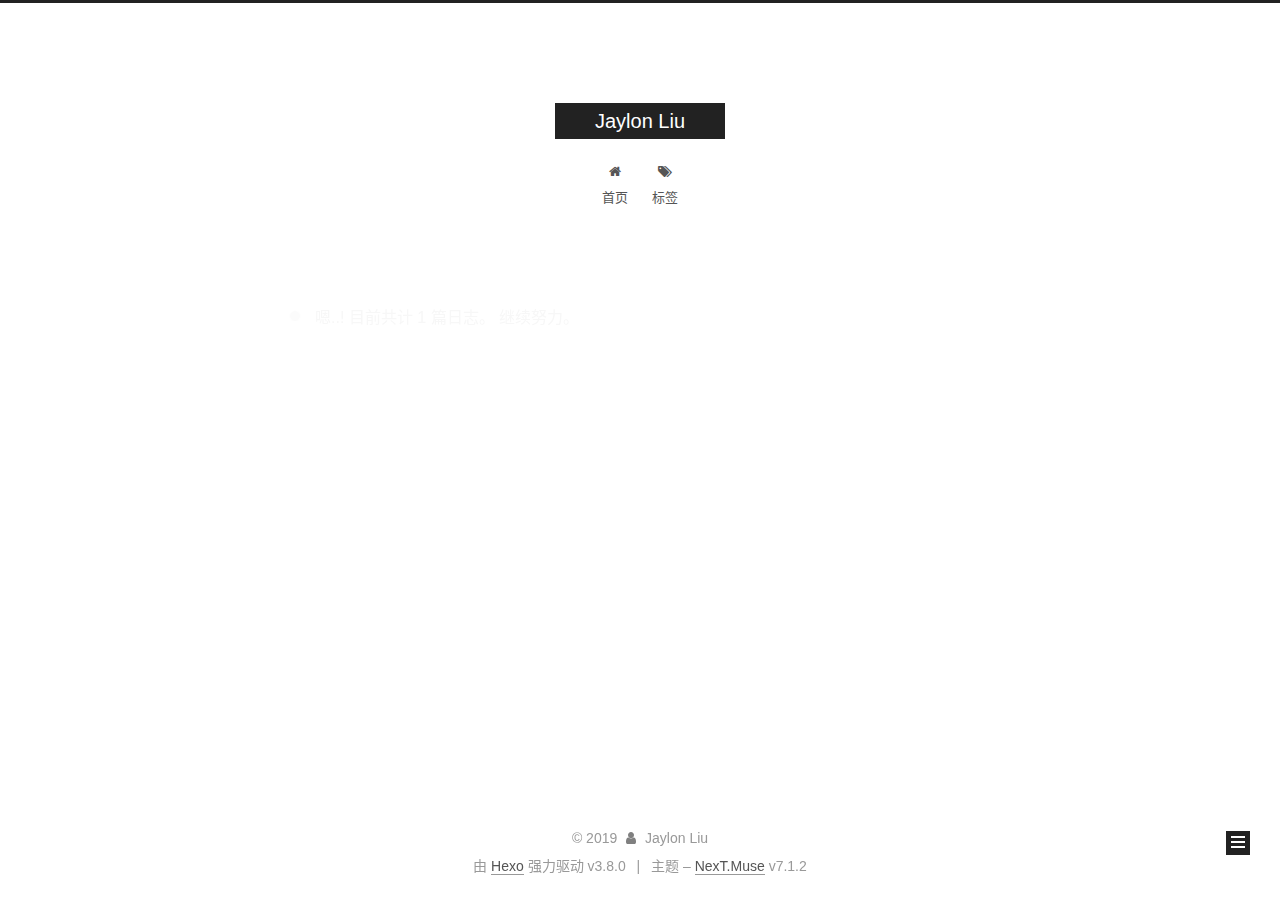
==== commit a8700365: "Site updated: 2019-06-04 18:00:15" ====
--- a/archives/index.html
+++ b/archives/index.html
@@ -96,13 +96,16 @@
 
 
 
-  <meta property="og:type" content="website">
-<meta property="og:title" content="Hexo">
+  <meta name="description" content="一个小小的个人博客">
+<meta property="og:type" content="website">
+<meta property="og:title" content="Jaylon Liu">
 <meta property="og:url" content="http://yoursite.com/archives/index.html">
-<meta property="og:site_name" content="Hexo">
+<meta property="og:site_name" content="Jaylon Liu">
+<meta property="og:description" content="一个小小的个人博客">
 <meta property="og:locale" content="zh-CN">
 <meta name="twitter:card" content="summary">
-<meta name="twitter:title" content="Hexo">
+<meta name="twitter:title" content="Jaylon Liu">
+<meta name="twitter:description" content="一个小小的个人博客">
 
 
 
@@ -120,7 +123,7 @@
   };
 </script>
 
-  <title>归档 | Hexo</title>
+  <title>归档 | Jaylon Liu</title>
   
 
 
@@ -179,7 +182,7 @@
     <div class="custom-logo-site-title">
       <a href="/" class="brand" rel="start">
         <span class="logo-line-before"><i></i></span>
-        <span class="site-title">Hexo</span>
+        <span class="site-title">Jaylon Liu</span>
         <span class="logo-line-after"><i></i></span>
       </a>
     </div>
@@ -378,8 +381,8 @@
         <div class="site-overview">
           <div class="site-author motion-element" itemprop="author" itemscope itemtype="http://schema.org/Person">
             
-              <p class="site-author-name" itemprop="name">John Doe</p>
-              <div class="site-description motion-element" itemprop="description"></div>
+              <p class="site-author-name" itemprop="name">Jaylon Liu</p>
+              <div class="site-description motion-element" itemprop="description">一个小小的个人博客</div>
           </div>
 
           
@@ -439,7 +442,7 @@
   <span class="with-love" id="animate">
     <i class="fa fa-user"></i>
   </span>
-  <span class="author" itemprop="copyrightHolder">John Doe</span>
+  <span class="author" itemprop="copyrightHolder">Jaylon Liu</span>
 
   
 
--- a/css/main.css
+++ b/css/main.css
@@ -1764,7 +1764,7 @@
   width: 4px;
   height: 4px;
   border-radius: 50%;
-  background: #c6ffb8;
+  background: #0d162f;
 }
 .feed-link,
 .chat {
